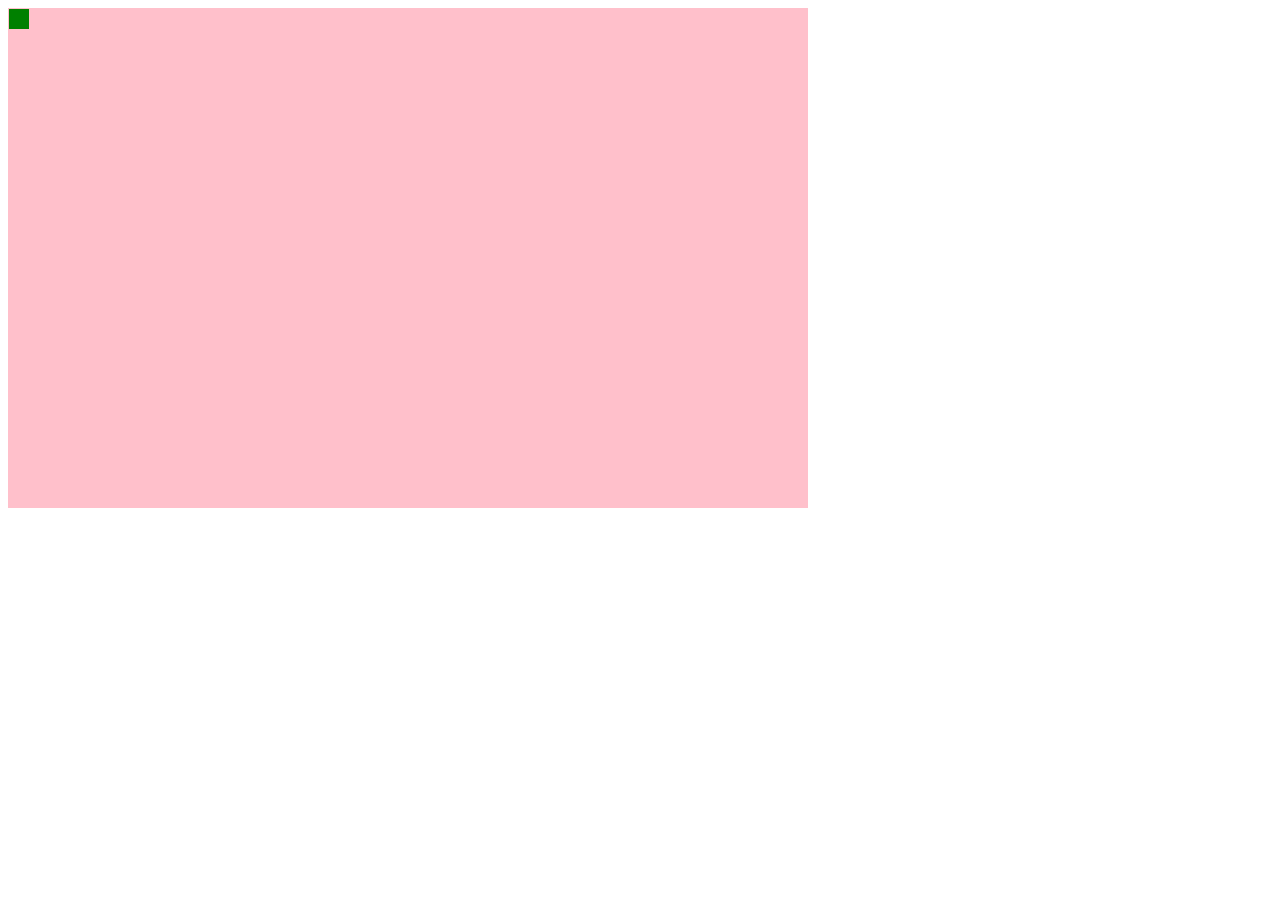
==== snake/index.html @ d8dd4efc "initial commit" ====
<!DOCTYPE html>
<html>
	<head>
		<meta charset="utf-8">
		<title>贪吃蛇</title>
	</head>
	<link rel="stylesheet" href="css/index.css">
	<body >
	<div id="map"></div>
	</body>
	<script src="js/random.js" type="text/javascript" charset="utf-8"></script>
	<script src="js/food.js" type="text/javascript" charset="utf-8"></script>
</html>
---- snake/css/index.css ----
#map {
	height: 500px;
	width: 800px;
	background-color: pink;
	position: relative;
}
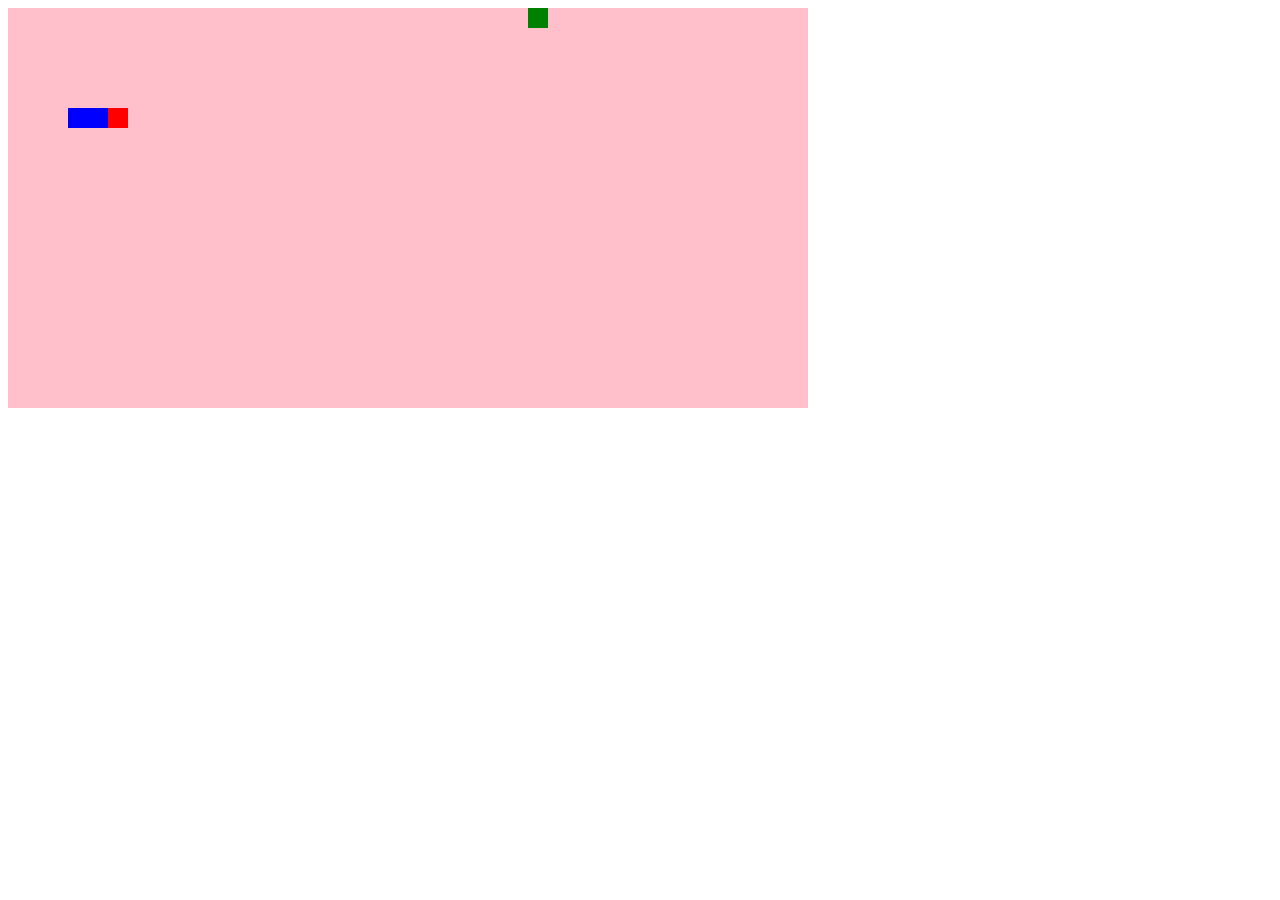
==== commit f0271034: "day9" ====
--- a/snake/index.html
+++ b/snake/index.html
@@ -1,13 +1,15 @@
 <!DOCTYPE html>
 <html>
-	<head>
-		<meta charset="utf-8">
-		<title>贪吃蛇</title>
-	</head>
-	<link rel="stylesheet" href="css/index.css">
-	<body >
-	<div id="map"></div>
-	</body>
-	<script src="js/random.js" type="text/javascript" charset="utf-8"></script>
-	<script src="js/food.js" type="text/javascript" charset="utf-8"></script>
+<head>
+    <meta charset="utf-8">
+    <title>贪吃蛇</title>
+</head>
+<link rel="stylesheet" href="css/index.css">
+<body>
+<div id="map"></div>
+</body>
+<script src="js/random.js" type="text/javascript" charset="utf-8"></script>
+<script src="js/food.js" type="text/javascript" charset="utf-8"></script>
+<script src="js/snake.js" type="text/javascript" charset="utf-8"></script>
+<script src="js/game.js" type="text/javascript" charset="utf-8"></script>
 </html>
--- a/snake/css/index.css
+++ b/snake/css/index.css
@@ -1,5 +1,5 @@
 #map {
-	height: 500px;
+	height: 400px;
 	width: 800px;
 	background-color: pink;
 	position: relative;
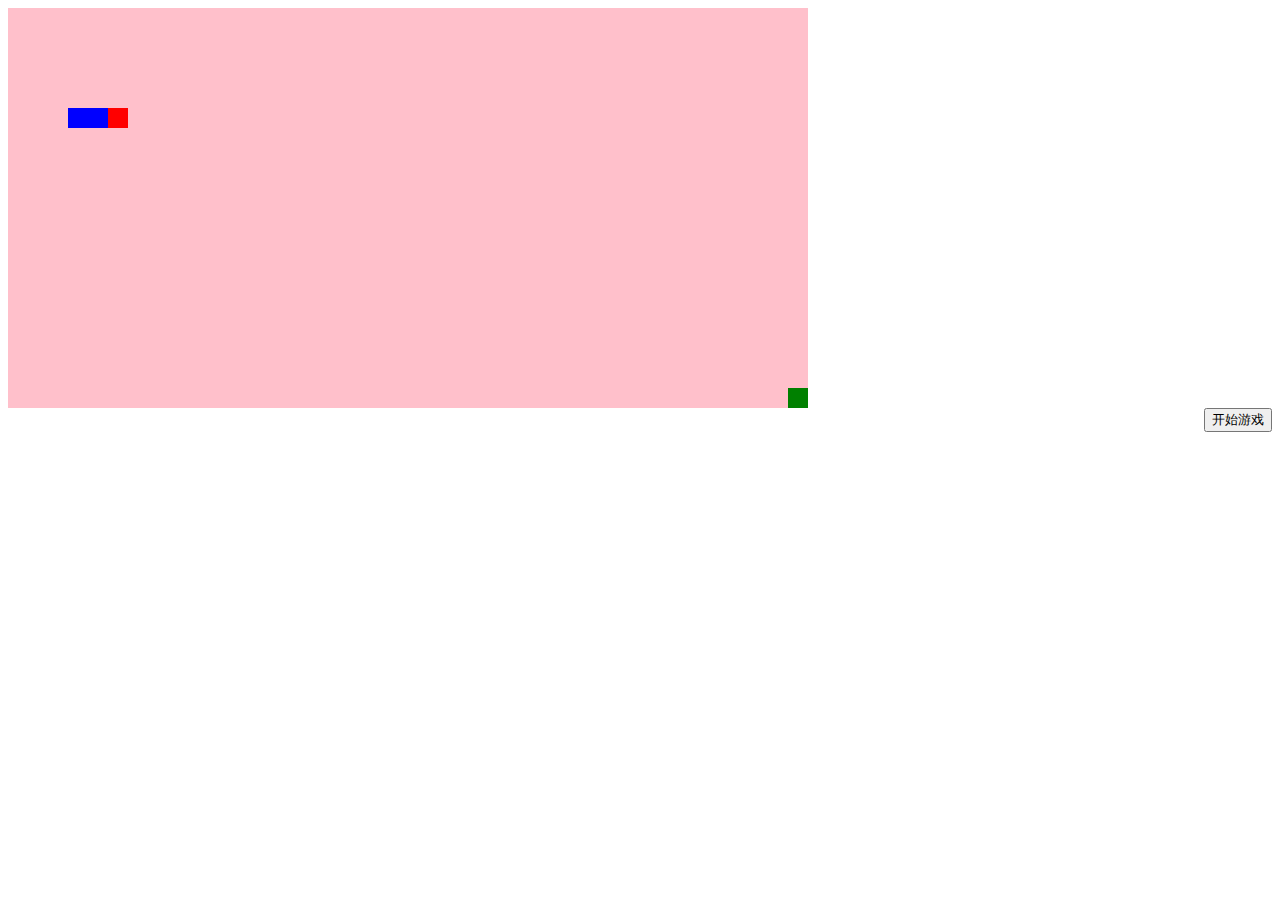
==== commit cfca3193: "day9" ====
--- a/snake/index.html
+++ b/snake/index.html
@@ -7,9 +7,11 @@
 <link rel="stylesheet" href="css/index.css">
 <body>
 <div id="map"></div>
+<input id="start" type="button" value="开始游戏">
 </body>
 <script src="js/random.js" type="text/javascript" charset="utf-8"></script>
 <script src="js/food.js" type="text/javascript" charset="utf-8"></script>
 <script src="js/snake.js" type="text/javascript" charset="utf-8"></script>
 <script src="js/game.js" type="text/javascript" charset="utf-8"></script>
+<script src="js/main.js" type="text/javascript" charset="utf-8"></script>
 </html>
--- a/snake/css/index.css
+++ b/snake/css/index.css
@@ -4,3 +4,7 @@
 	background-color: pink;
 	position: relative;
 }
+
+#start{
+	float: right;
+}
